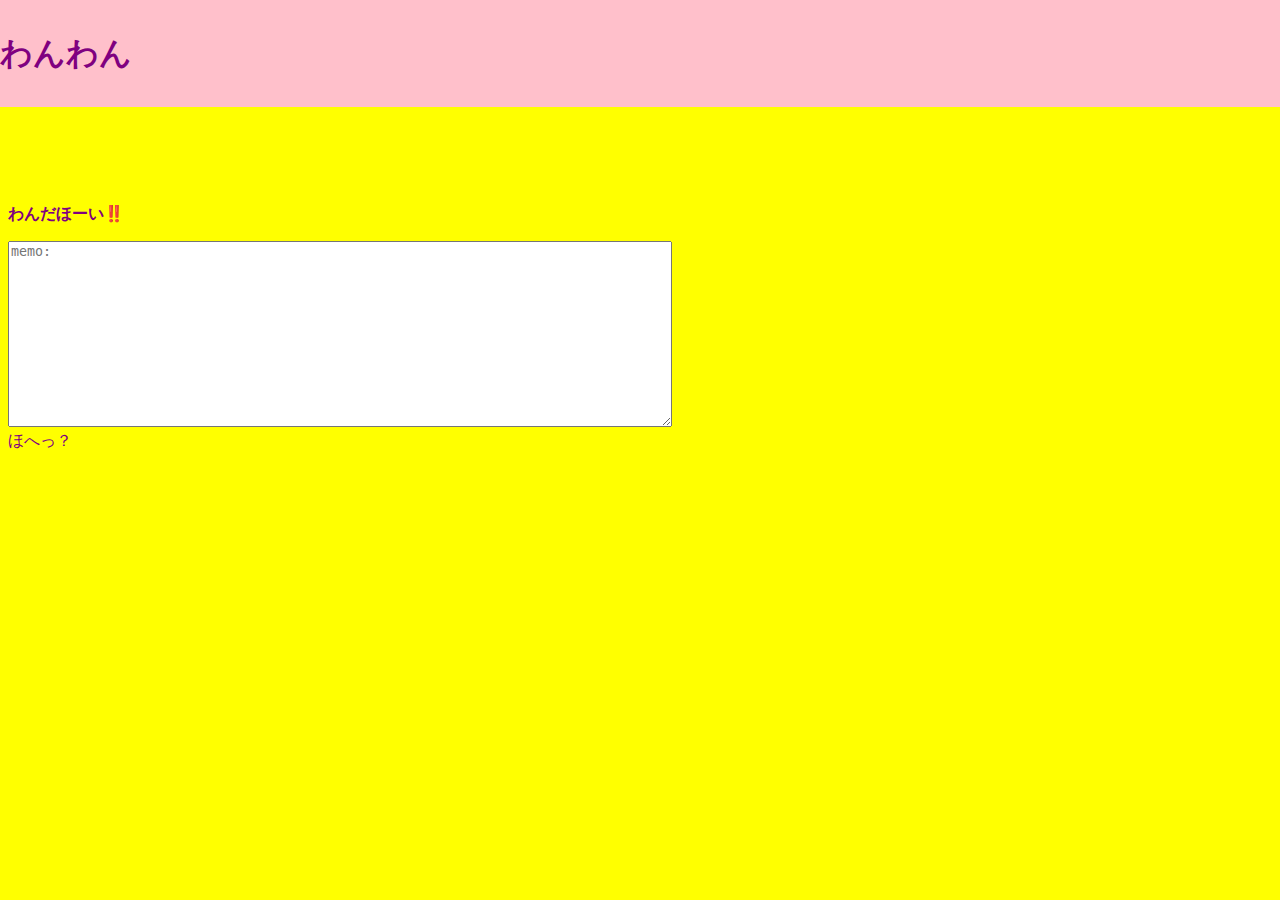
==== index.html @ 8f90d164 "Update index.html" ====
<!DOCTYPE html>
<html lang="ja">

<head>
  <meta charset="utf-8">
  <title>わんだほーい‼️</title>
  <meta name="viewport" content="width=device-width, initial-scale=1">
  <link rel="stylesheet" href="stylesheet.css">
  <script src="wandahoi.js" charset="utf-8"></script>
</head>

<body>
  <header>
    <h1>わんわん</h1>
  </header>

  <main>
    <p><b>わんだほーい‼️</b></p>
  </main>

  <div class="otori">
    <textarea type="text" placeholder="memo:" id="memo" name="memo" rows="12" cols="80"></textarea>
     <div id="emu">ほへっ？</div>
  </div>
 
</body>

</html>
---- stylesheet.css ----
@charset"UTF-8";
    body {
    padding-top: 180px;
    background-color: yellow;
    color: purple;
    }
    header {
      text-align: left;
      background-color: pink;
      color: purple;
      position: fixed;
      top: 0;
      left: 0;
      right: 0;
    }
    h1 {
      line-height: 2;
    }
　　.otori{
    .emu { display:block; }
    textarea.memo: blank{
        .emu{ display:none; }
    }
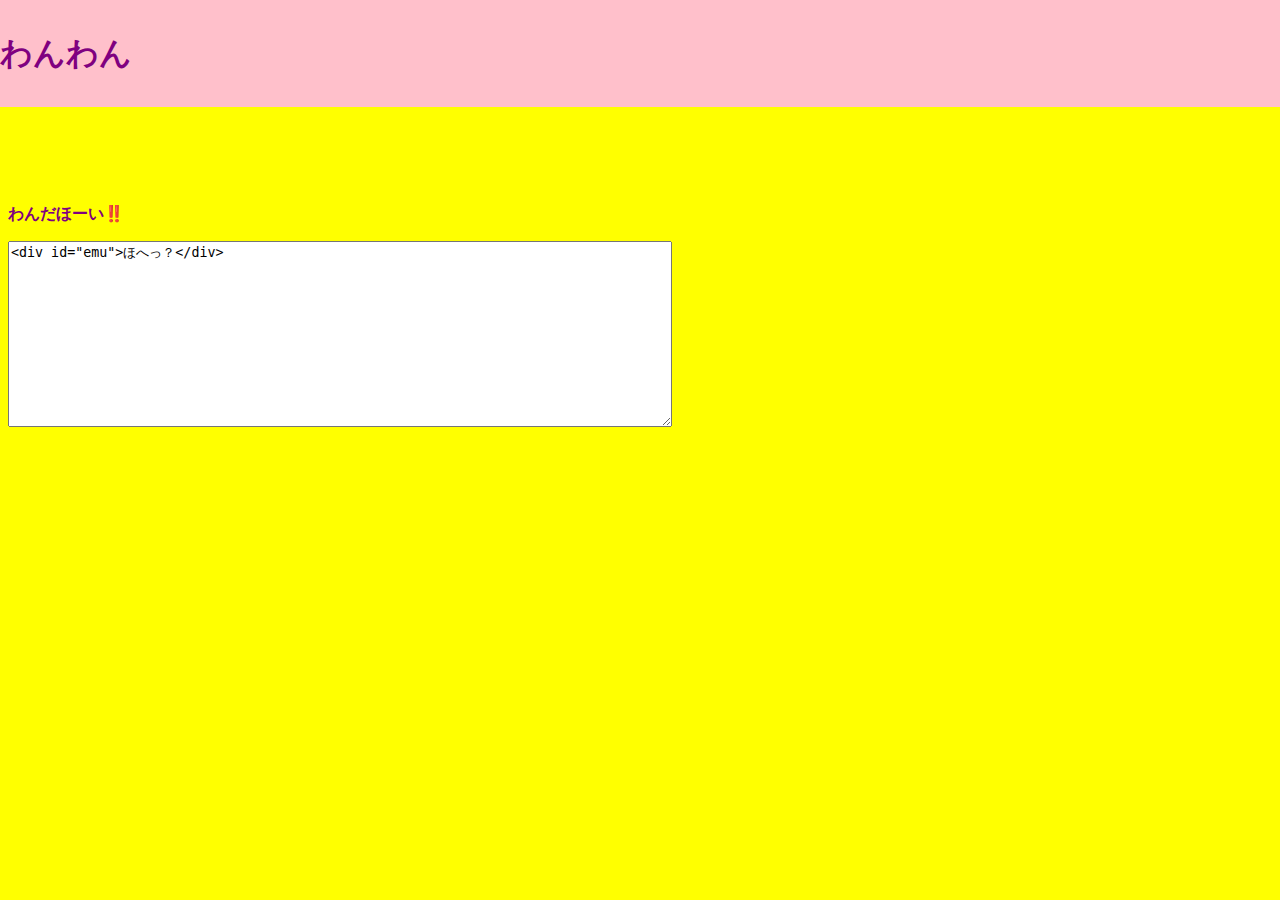
==== commit ea826be7: "Update index.html" ====
--- a/index.html
+++ b/index.html
@@ -19,8 +19,7 @@
   </main>
 
   <div class="otori">
-    <textarea type="text" placeholder="memo:" id="memo" name="memo" rows="12" cols="80"></textarea>
-     <div id="emu">ほへっ？</div>
+    <textarea type="text" placeholder="memo:" id="memo" name="memo" rows="12" cols="80"　oninput=wanwan()><div id="emu">ほへっ？</div></textarea>
   </div>
  
 </body>
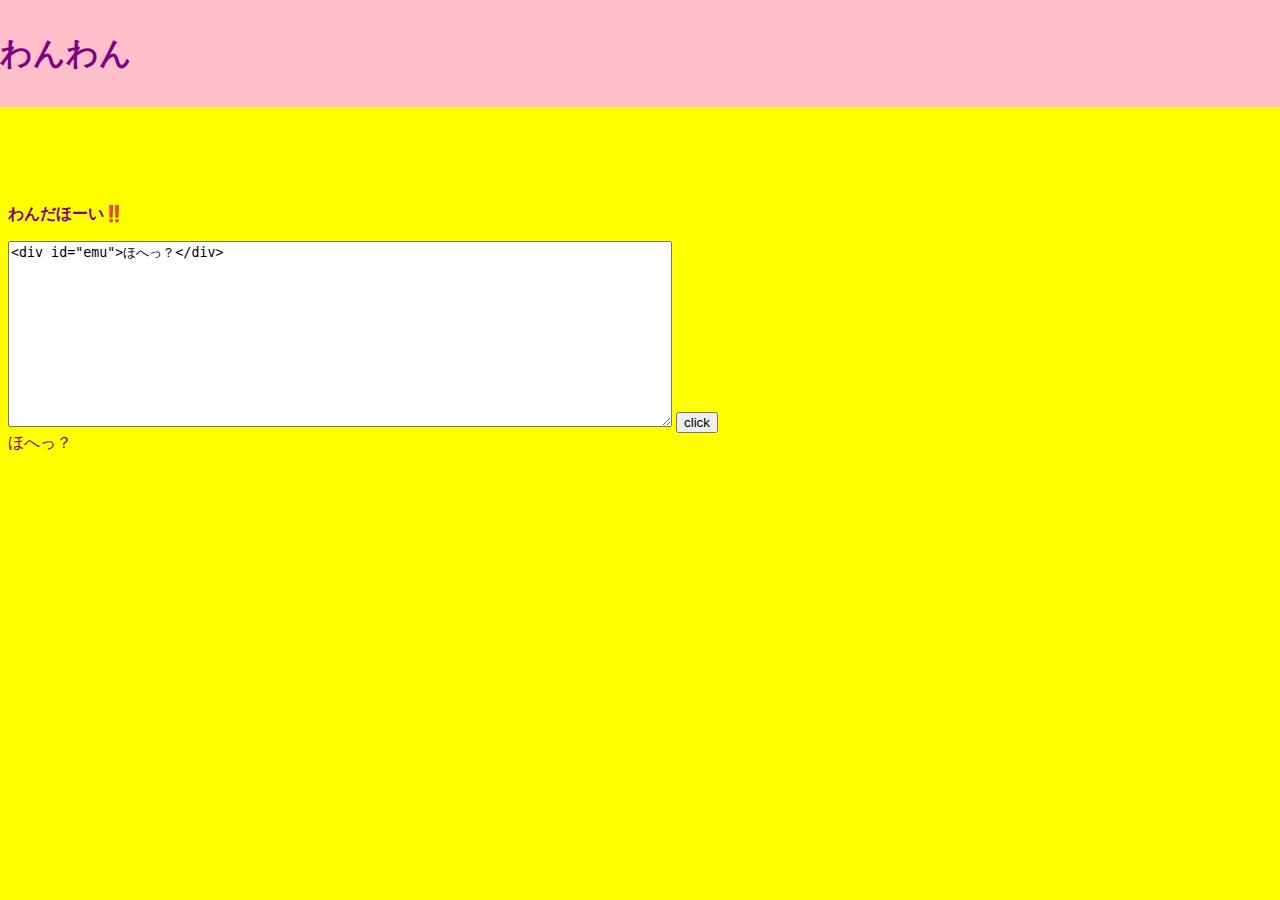
==== commit 502b5c0d: "Update index.html" ====
--- a/index.html
+++ b/index.html
@@ -19,7 +19,9 @@
   </main>
 
   <div class="otori">
-    <textarea type="text" placeholder="memo:" id="memo" name="memo" rows="12" cols="80"　oninput=wanwan()><div id="emu">ほへっ？</div></textarea>
+    <textarea type="text" placeholder="memo:" id="memo" name="memo" rows="12" cols="80"><div id="emu">ほへっ？</div></textarea>
+    <button id="chg" type="button" name="button" onclick="wanwan()">click</button>
+    <div id="emu">ほへっ？</div>
   </div>
  
 </body>
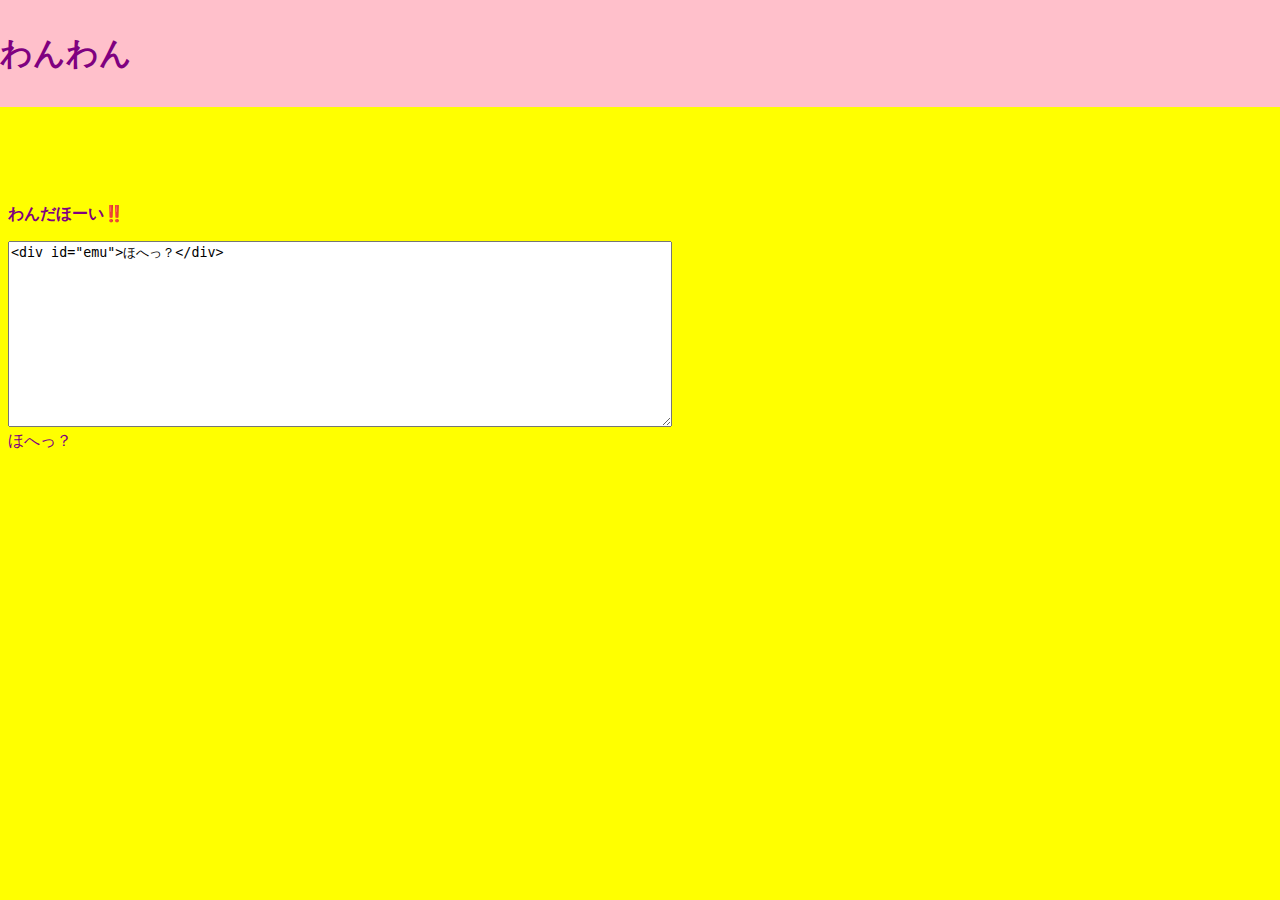
==== commit a35a7c08: "Update index.html" ====
--- a/index.html
+++ b/index.html
@@ -6,7 +6,6 @@
   <title>わんだほーい‼️</title>
   <meta name="viewport" content="width=device-width, initial-scale=1">
   <link rel="stylesheet" href="stylesheet.css">
-  <script src="wandahoi.js" charset="utf-8"></script>
 </head>
 
 <body>
@@ -20,10 +19,8 @@
 
   <div class="otori">
     <textarea type="text" placeholder="memo:" id="memo" name="memo" rows="12" cols="80"><div id="emu">ほへっ？</div></textarea>
-    <button id="chg" type="button" name="button" onclick="wanwan()">click</button>
-    <div id="emu">ほへっ？</div>
   </div>
- 
+  <div id="emu">ほへっ？</div>
 </body>
 
 </html>
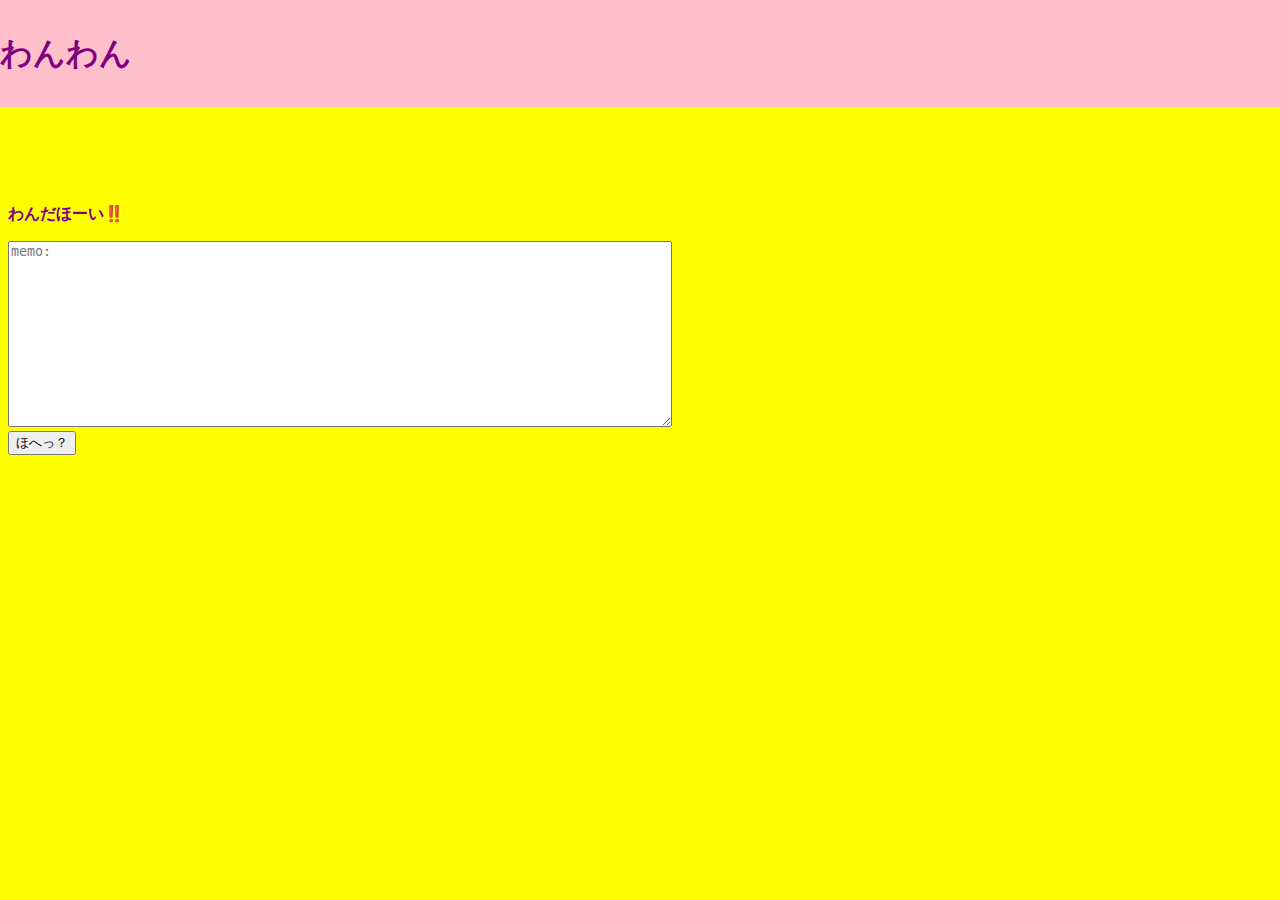
==== commit 95b48d4f: "Update index.html" ====
--- a/index.html
+++ b/index.html
@@ -6,6 +6,7 @@
   <title>わんだほーい‼️</title>
   <meta name="viewport" content="width=device-width, initial-scale=1">
   <link rel="stylesheet" href="stylesheet.css">
+  <script src="wandahoi.js"></script>
 </head>
 
 <body>
@@ -18,9 +19,10 @@
   </main>
 
   <div class="otori">
-    <textarea type="text" placeholder="memo:" id="memo" name="memo" rows="12" cols="80"><div id="emu">ほへっ？</div></textarea>
+    <textarea type="text" placeholder="memo:" id="memo" name="memo" rows="12" cols="80" ></textarea><br>
+    <button id="chg" type="button" name="button" onclick="wanwan()">ほへっ？</button>
   </div>
-  <div id="emu">ほへっ？</div>
+  <div id="emu"></div>
 </body>
 
 </html>
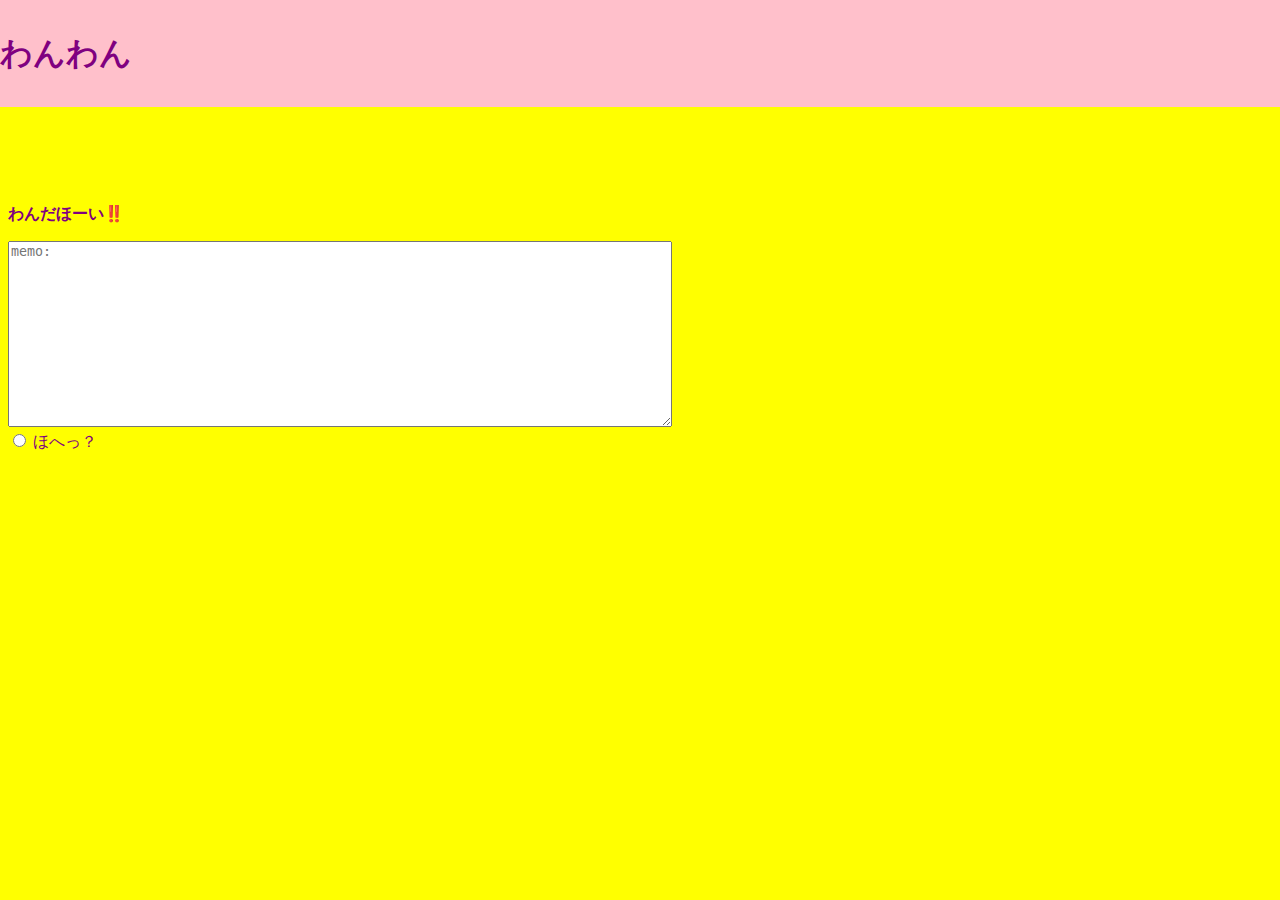
==== commit dcb2807a: "Update index.html" ====
--- a/index.html
+++ b/index.html
@@ -6,7 +6,6 @@
   <title>わんだほーい‼️</title>
   <meta name="viewport" content="width=device-width, initial-scale=1">
   <link rel="stylesheet" href="stylesheet.css">
-  <script src="wandahoi.js"></script>
 </head>
 
 <body>
@@ -20,9 +19,9 @@
 
   <div class="otori">
     <textarea type="text" placeholder="memo:" id="memo" name="memo" rows="12" cols="80" ></textarea><br>
-    <button id="chg" type="button" name="button" onclick="wanwan()">ほへっ？</button>
+    <input  type="radio" id="wandahoi">
+    <label for="wandahoi">ほへっ？</label>
   </div>
-  <div id="emu"></div>
 </body>
 
 </html>
--- a/stylesheet.css
+++ b/stylesheet.css
@@ -16,8 +16,6 @@
     h1 {
       line-height: 2;
     }
-　　.otori{
-    .emu { display:block; }
-    textarea.memo: blank{
-        .emu{ display:none; }
-    }
+　　input:checked + label {
+  　color: yellow;
+　　}
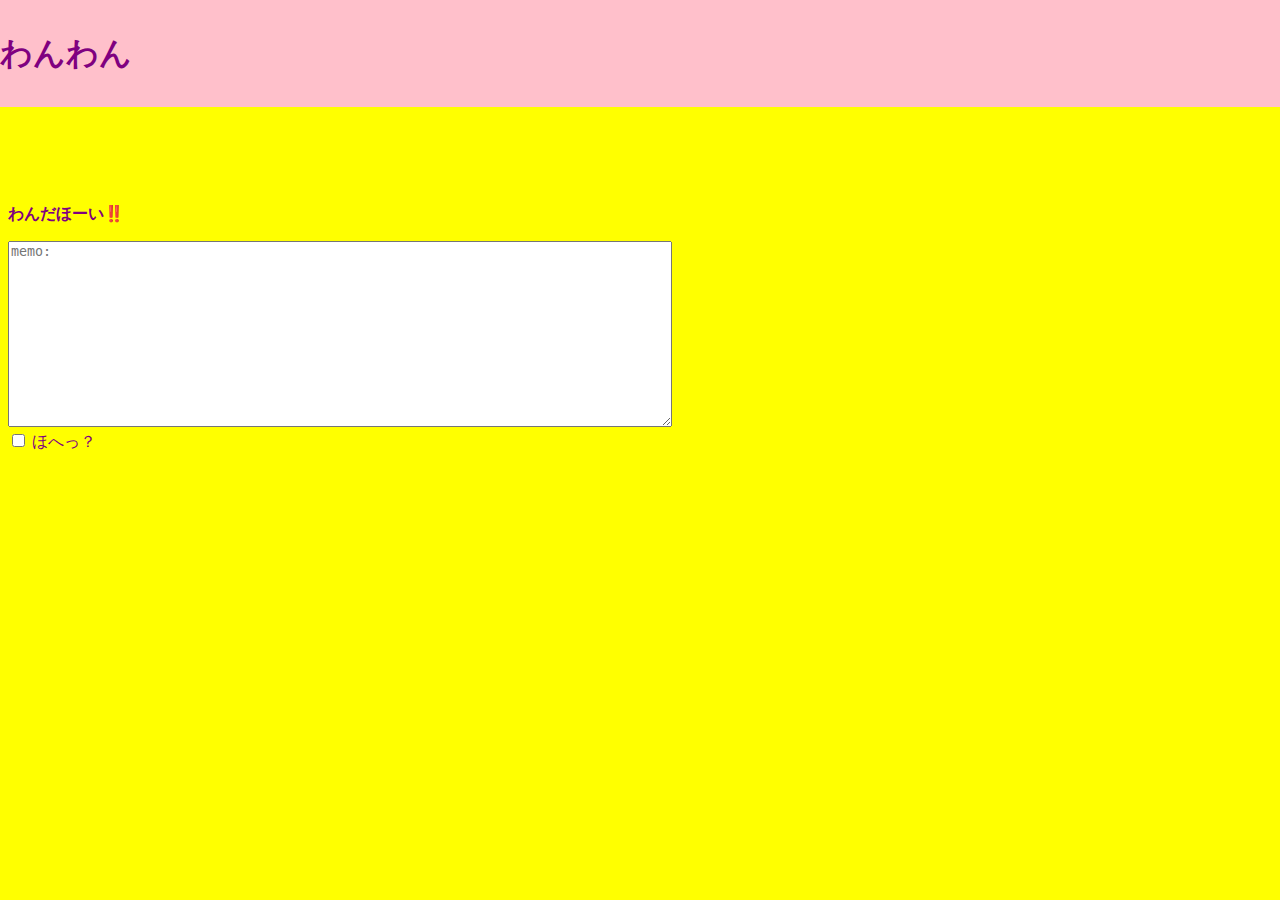
==== commit fb8088ef: "Update index.html" ====
--- a/index.html
+++ b/index.html
@@ -19,7 +19,7 @@
 
   <div class="otori">
     <textarea type="text" placeholder="memo:" id="memo" name="memo" rows="12" cols="80" ></textarea><br>
-    <input  type="radio" id="wandahoi">
+    <input  type="checkbox" id="wandahoi" />
     <label for="wandahoi">ほへっ？</label>
   </div>
 </body>
--- a/stylesheet.css
+++ b/stylesheet.css
@@ -16,6 +16,8 @@
     h1 {
       line-height: 2;
     }
-　　input:checked + label {
-  　color: yellow;
-　　}
+    .otori{
+　　    input:checked + label {
+          color: yellow;
+　　    };
+    }
